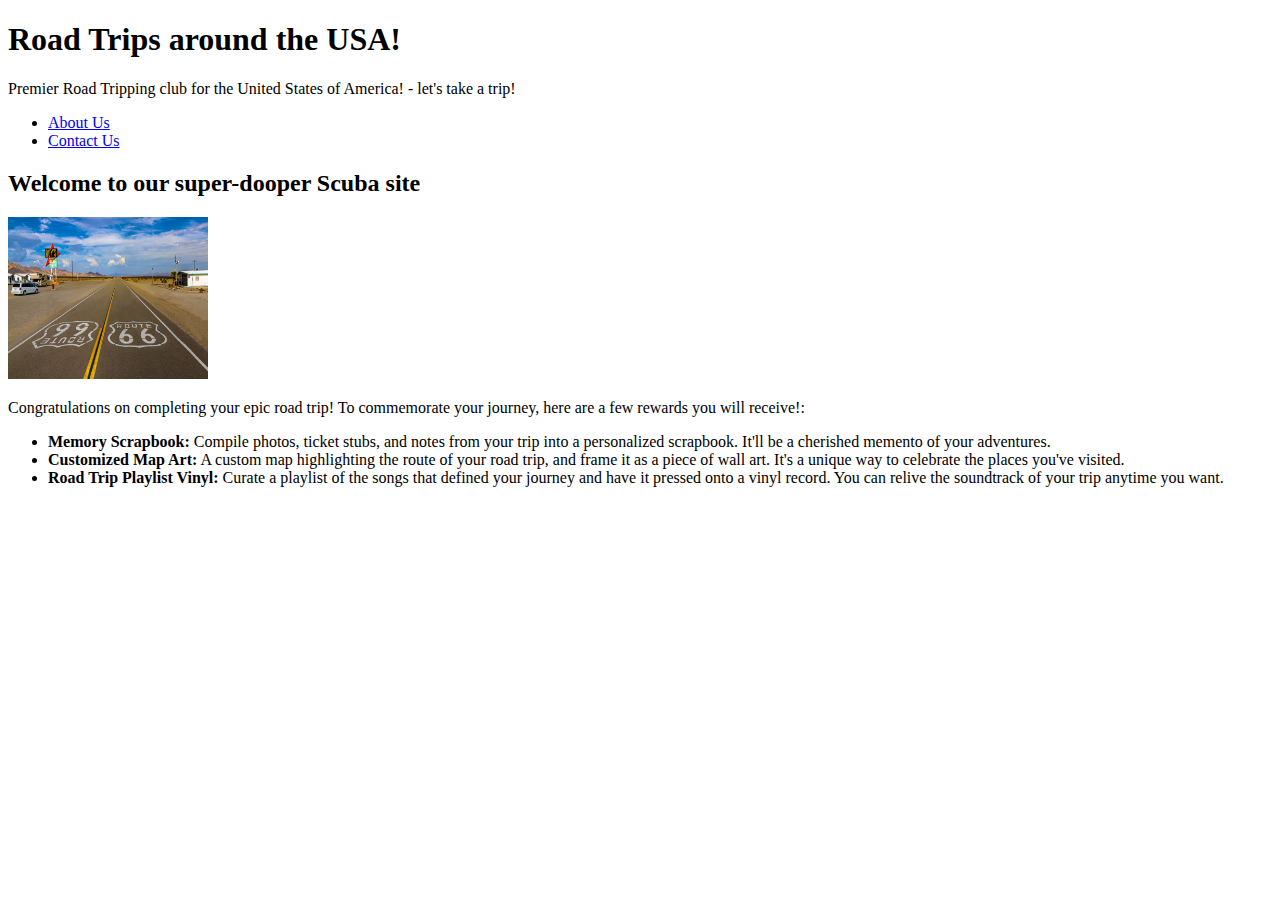
==== Webhosting/index.html @ c7b5f66a "Update and rename webhostingindex.html to index.html" ====
<!DOCTYPE html>
<html lang="en">
<head>
    <title>Road Trips around the USA!</title>
<meta charset="utf-8"/>
<link href="style1.css" rel="stylesheet" type="text/css"/>
</head>
    <body>
    <div id="header">
        <div id ="sitebranding">
            <h1>Road Trips around the USA!</h1>
        </div>
    </div>
    <div id="tagline">
        <p>Premier Road Tripping club for the United States of America! - let's take a
            trip! </p>
    </div> <!--end of header div-->
    <div id="navigation">
        <ul>
        <li><a href="about.html">About Us</a></li>
        <li><a href="contact.html">Contact Us</a></li>
        </ul>
    </div> <!-- end of navigation div -->
    <div id="bodycontent">
    <h2>Welcome to our super-dooper Scuba site</h2>
    <img src="photodivers/Route66.jpg" alt="A circle of divers practice their skills" width="200" height="162"/>
            <p>Congratulations on completing your epic road trip! To commemorate your journey, here are a few rewards you will receive!:</p>
        <div id="listy">
            <ul>
            <li><b>Memory Scrapbook:</b> Compile photos, ticket stubs, and notes from your trip into a personalized scrapbook. It'll be a cherished memento of your adventures.</li>
            <li><b>Customized Map Art:</b> A custom map highlighting the route of your road trip, and frame it as a piece of wall art. It's a unique way to celebrate the places you've visited.</li>
            <li><b>Road Trip Playlist Vinyl:</b> Curate a playlist of the songs that defined your journey and have it pressed onto a vinyl record. You can relive the soundtrack of your trip anytime you want.</li>
            </ul>
        </div> <!-- end of listy div -->
    </div> <!-- end of bodycontent div -->
    </body>
</html>
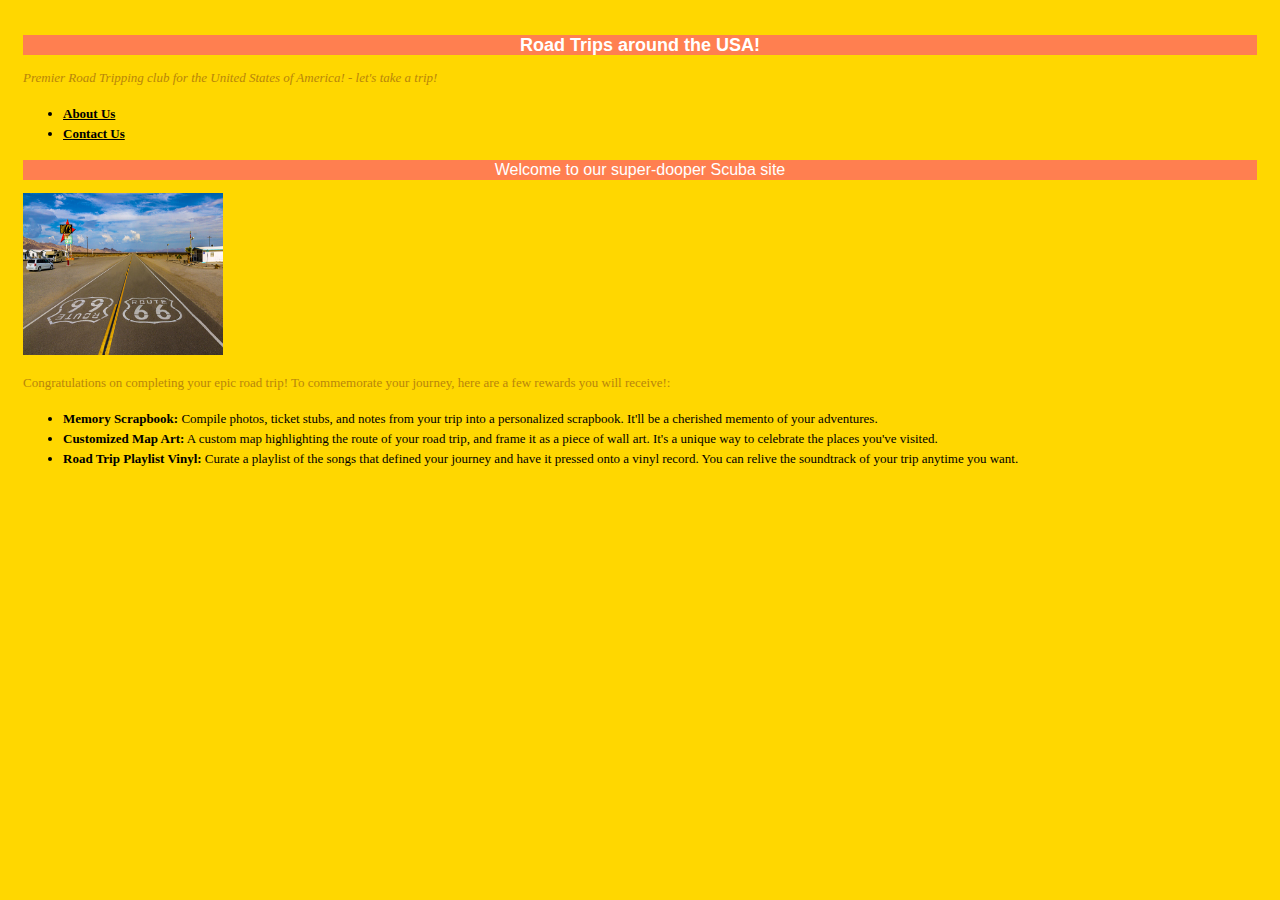
==== commit 10ecfb9f: "Add files via upload" ====
--- a/Webhosting/index.html
+++ b/Webhosting/index.html
@@ -34,4 +34,4 @@
         </div> <!-- end of listy div -->
     </div> <!-- end of bodycontent div -->
     </body>
-</html>
+</html>--- a/Webhosting/style1.css
+++ b/Webhosting/style1.css
@@ -0,0 +1,60 @@
+/*
+CSS for Bubbleunder
+*/
+
+body {
+    font-family: Cambria, Cochin, Georgia, Times, 'Times New Roman', serif;
+    background-color: gold;
+    line-height: 125%;
+    padding: 15px;
+}
+h1 {
+    font-family: 'Segoe UI', Tahoma, Geneva, Verdana, sans-serif;
+    font-size: large;
+    text-align: center ;
+}
+li {
+    font-size: small;
+}
+h2 {
+    color: fuchsia;
+    font-size: medium;
+    font-weight: normal;
+    text-align: center;
+}
+p {
+    font-size: small;
+    color: darkgoldenrod;
+}
+#tagline p {
+    font-style: italic;
+    font-family:Cambria, Cochin, Georgia, Times, 'Times New Roman', serif
+    }
+h1, h2, h3 {
+    font-family: 'Trebuchet MS', 'Lucida Sans Unicode', 'Lucida Grande', 'Lucida Sans', Arial, sans-serif;
+    background-color: coral;
+    color: white;
+    }
+a {
+    font-weight: bold;
+}
+a:link {
+    color: black;
+}
+a:visited {
+    color: gray;
+}
+a:hover {
+    text-decoration: none;
+    color: white;
+    background-color: navy;
+}
+a:active {
+    color: aqua;
+    background-color: navy;
+}
+.fun {
+    color: #339999;
+    font-family: Georgia, 'Times New Roman', Times, serif;
+    letter-spacing: 0.5em;
+}
